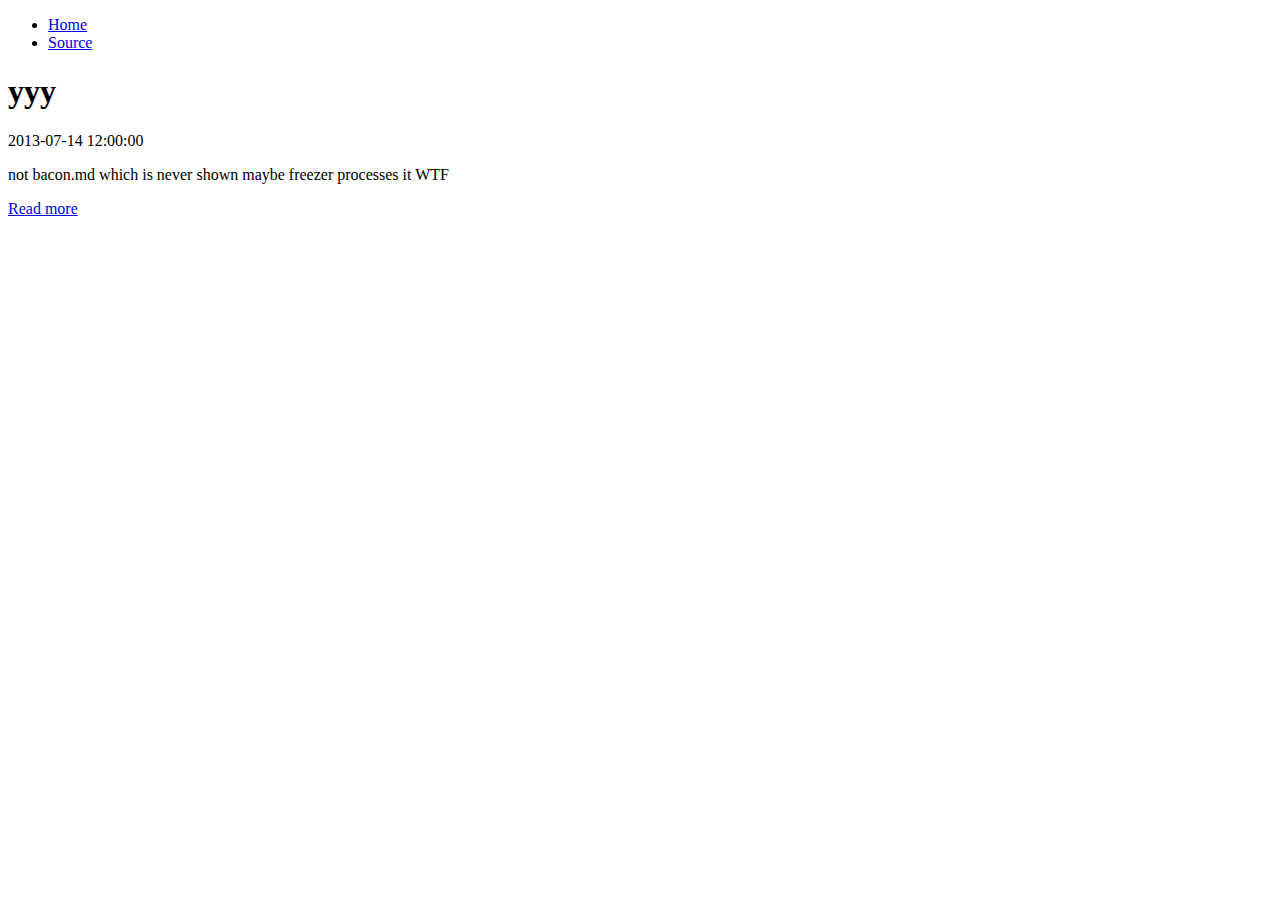
==== bacon/index.html @ f0c3ee3e "v1" ====
<!doctype html>
<head>
  <meta charset="utf-8">
  <title>Your Site</title>
  <link rel="stylesheet" href="/webwonder/static/css/style.css">
  

</head>
<body class="box">

<nav class="nav-menu">
    <ul>
        <li><a href="/webwonder/">Home</a></li>
        <li><a href="https://github.com/sigoa/webwonder/">Source</a></li>
    </ul>
</nav>

<div class="container">

  <div class="content" role="main">
    
<h1>yyy</h1>
<p>2013-07-14 12:00:00</p>
<p>  not  bacon.md  which is never shown   maybe  freezer processes it  WTF   </p>
<p><a href="http://baconipsum.com/">Read more</a></p>

  </div>

</div><!-- end container -->
<script src="/webwonder/static/js/script.js"></script>
</body>
</html>
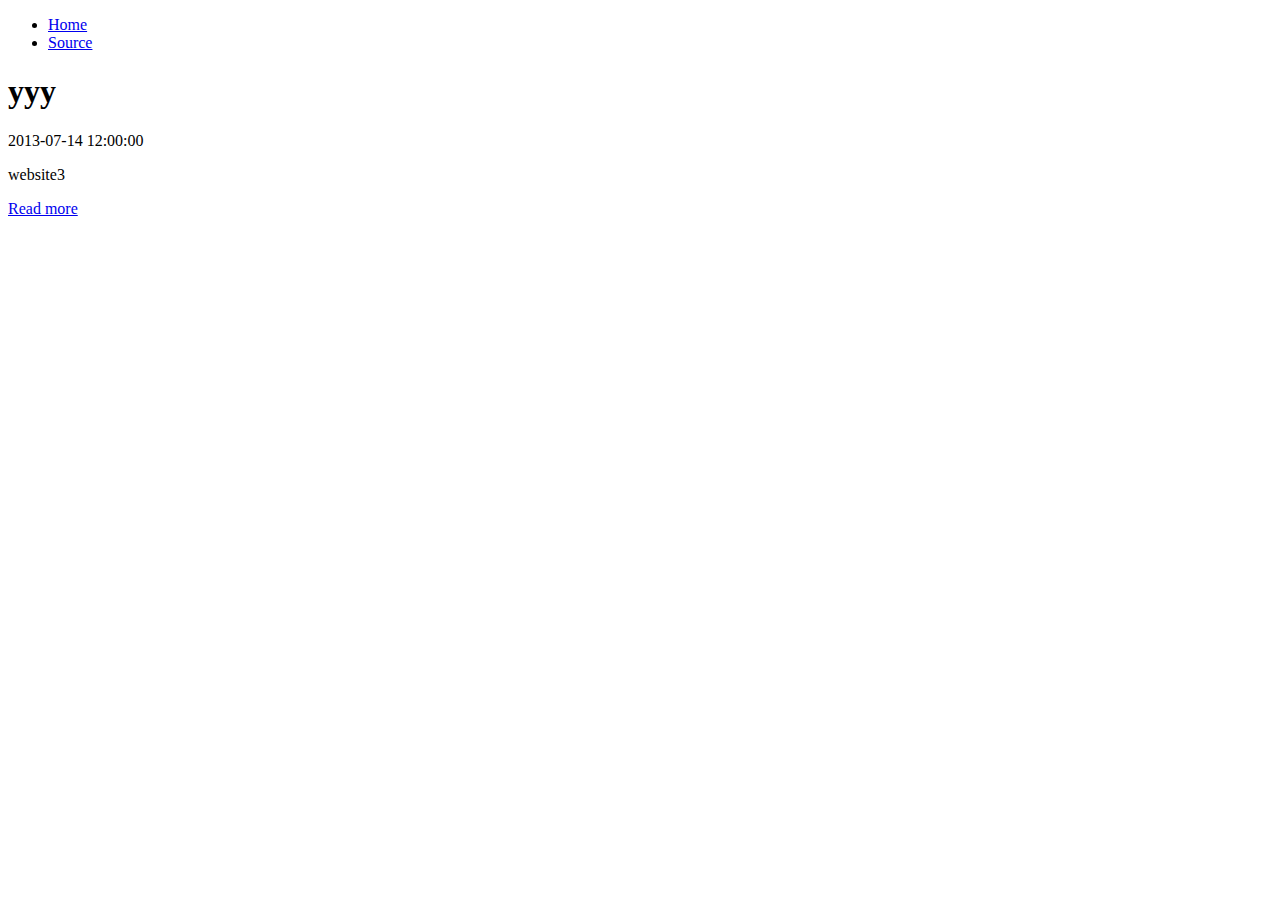
==== commit 0e17748d: "3" ====
--- a/bacon/index.html
+++ b/bacon/index.html
@@ -1,8 +1,8 @@
 <!doctype html>
 <head>
   <meta charset="utf-8">
-  <title>Your Site</title>
-  <link rel="stylesheet" href="/webwonder/static/css/style.css">
+  <title>Your website3</title>
+  <link rel="stylesheet" href="/website3/static/css/style.css">
   
 
 </head>
@@ -10,8 +10,8 @@
 
 <nav class="nav-menu">
     <ul>
-        <li><a href="/webwonder/">Home</a></li>
-        <li><a href="https://github.com/sigoa/webwonder/">Source</a></li>
+        <li><a href="/website3/">Home</a></li>
+        <li><a href="https://github.com/sigoa/website3/">Source</a></li>
     </ul>
 </nav>
 
@@ -21,12 +21,12 @@
     
 <h1>yyy</h1>
 <p>2013-07-14 12:00:00</p>
-<p>  not  bacon.md  which is never shown   maybe  freezer processes it  WTF   </p>
+<p>  website3   </p>
 <p><a href="http://baconipsum.com/">Read more</a></p>
 
   </div>
 
 </div><!-- end container -->
-<script src="/webwonder/static/js/script.js"></script>
+<script src="/website3/static/js/script.js"></script>
 </body>
 </html>
